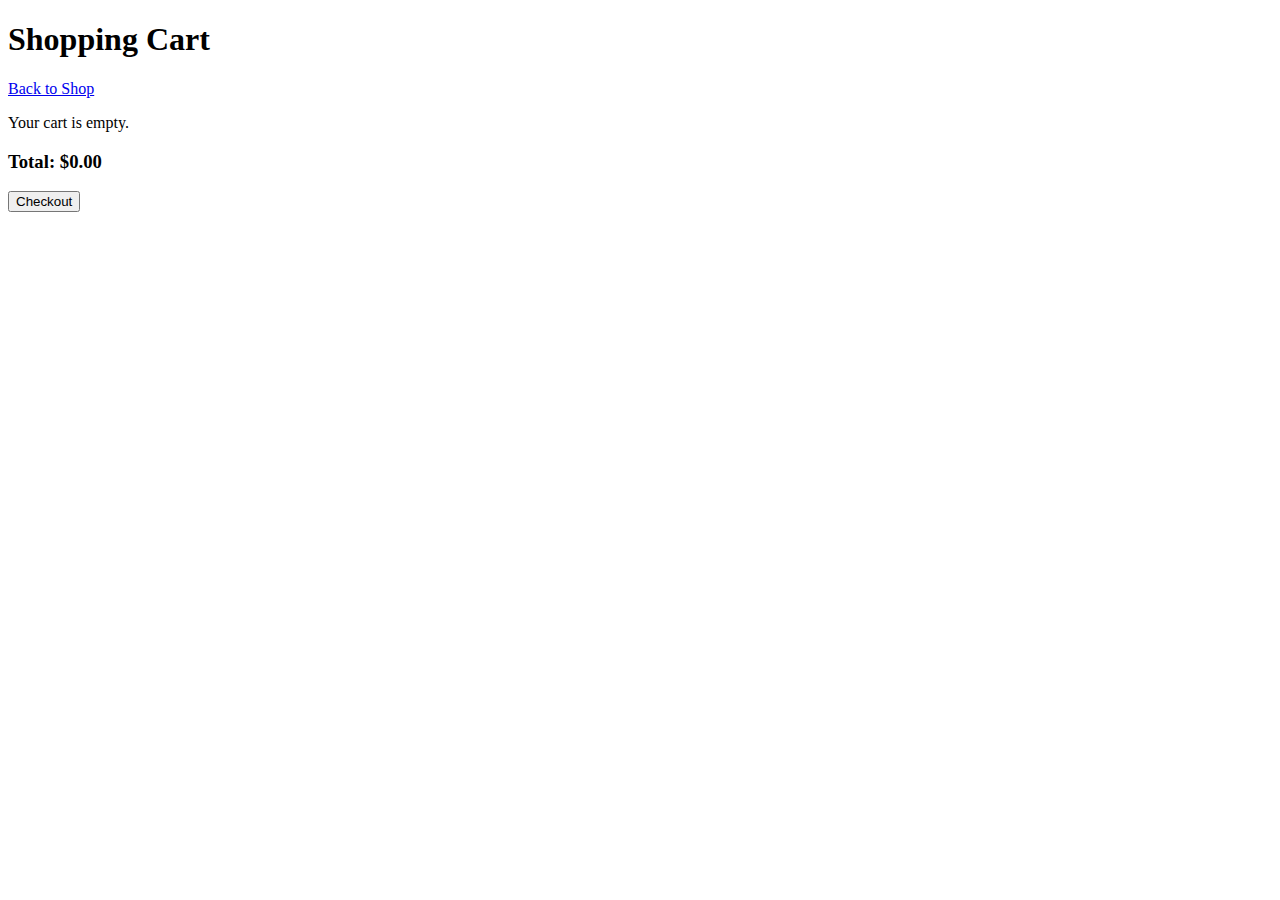
==== cart.html @ afc35612 "Add files via upload" ====
<!DOCTYPE html>
<html lang="en">
<head>
    <meta charset="UTF-8">
    <meta name="viewport" content="width=device-width, initial-scale=1.0">
    <title>Shopping Cart - SK Supplements</title>
    <link rel="stylesheet" href="styles.css">
</head>
<body>
    <header>
        <h1>Shopping Cart</h1>
        <a href="index.html">Back to Shop</a>
    </header>

    <section id="cart-items"></section>
    <div id="cart-total">
        <h3>Total: $<span id="total-price">0.00</span></h3>
        <button onclick="checkout()">Checkout</button>
    </div>

    <script>
        let cart = JSON.parse(localStorage.getItem("cart")) || [];

        function displayCart() {
            const cartItemsDiv = document.getElementById("cart-items");
            const totalPriceSpan = document.getElementById("total-price");
            let totalPrice = 0;

            cartItemsDiv.innerHTML = "";

            if (cart.length === 0) {
                cartItemsDiv.innerHTML = "<p>Your cart is empty.</p>";
                totalPriceSpan.textContent = "0.00";
                return;
            }

            cart.forEach((item, index) => {
                const itemTotal = item.price * item.quantity;
                totalPrice += itemTotal;
                cartItemsDiv.innerHTML += `
                    <div class="cart-item">
                        <h3>${item.name}</h3>
                        <p>Price: $${item.price} | Quantity: ${item.quantity}</p>
                        <button onclick="removeItem(${index})">Remove</button>
                    </div>
                `;
            });

            totalPriceSpan.textContent = totalPrice.toFixed(2);
        }

        function removeItem(index) {
            cart.splice(index, 1);
            localStorage.setItem("cart", JSON.stringify(cart));
            displayCart();
        }

        function checkout() {
            alert("Thank you for your purchase!");
            cart = [];
            localStorage.setItem("cart", JSON.stringify(cart));
            displayCart();
        }

        displayCart();
    </script>
</body>
</html>
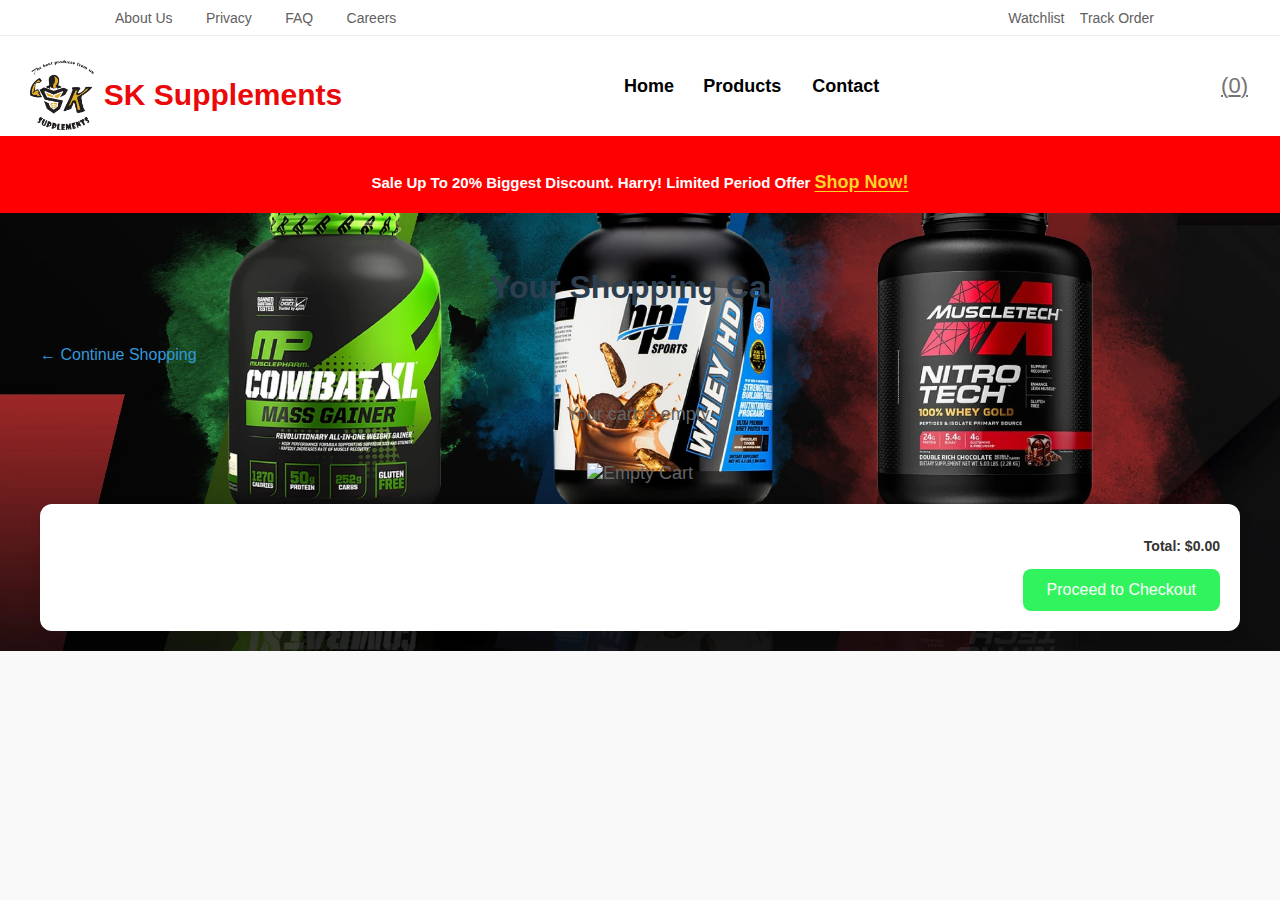
==== commit d2dbe88c: "1" ====
--- a/cart.html
+++ b/cart.html
@@ -1,68 +1,101 @@
-<!DOCTYPE html>
-<html lang="en">
-<head>
-    <meta charset="UTF-8">
-    <meta name="viewport" content="width=device-width, initial-scale=1.0">
-    <title>Shopping Cart - SK Supplements</title>
-    <link rel="stylesheet" href="styles.css">
-</head>
-<body>
-    <header>
-        <h1>Shopping Cart</h1>
-        <a href="index.html">Back to Shop</a>
-    </header>
-
-    <section id="cart-items"></section>
-    <div id="cart-total">
-        <h3>Total: $<span id="total-price">0.00</span></h3>
-        <button onclick="checkout()">Checkout</button>
-    </div>
-
-    <script>
-        let cart = JSON.parse(localStorage.getItem("cart")) || [];
-
-        function displayCart() {
-            const cartItemsDiv = document.getElementById("cart-items");
-            const totalPriceSpan = document.getElementById("total-price");
-            let totalPrice = 0;
-
-            cartItemsDiv.innerHTML = "";
-
-            if (cart.length === 0) {
-                cartItemsDiv.innerHTML = "<p>Your cart is empty.</p>";
-                totalPriceSpan.textContent = "0.00";
-                return;
-            }
-
-            cart.forEach((item, index) => {
-                const itemTotal = item.price * item.quantity;
-                totalPrice += itemTotal;
-                cartItemsDiv.innerHTML += `
-                    <div class="cart-item">
-                        <h3>${item.name}</h3>
-                        <p>Price: $${item.price} | Quantity: ${item.quantity}</p>
-                        <button onclick="removeItem(${index})">Remove</button>
-                    </div>
-                `;
-            });
-
-            totalPriceSpan.textContent = totalPrice.toFixed(2);
-        }
-
-        function removeItem(index) {
-            cart.splice(index, 1);
-            localStorage.setItem("cart", JSON.stringify(cart));
-            displayCart();
-        }
-
-        function checkout() {
-            alert("Thank you for your purchase!");
-            cart = [];
-            localStorage.setItem("cart", JSON.stringify(cart));
-            displayCart();
-        }
-
-        displayCart();
-    </script>
-</body>
+<!DOCTYPE html>
+<html lang="en">
+<head>
+    <meta charset="UTF-8">
+    <meta name="viewport" content="width=device-width, initial-scale=1.0">
+    <title>Shopping Cart - SK Supplements</title>
+    <link rel="stylesheet" href="style.css">
+    <link rel="stylesheet" href="CSS/cart.css">
+    <link rel="stylesheet" href="mobile.css">
+</head>
+<body>
+    <div id="header-container"></div>
+    <main class="cart-page">
+        <h1 class="cart-title">Your Shopping Cart</h1>
+        <a href="index.html" class="back-to-shop">← Continue Shopping</a>
+        <section id="cart-items" class="cart-items-container"></section>
+        <div id="cart-total" class="cart-total-container">
+            <h3>Total: $<span id="total-price">0.00</span></h3>
+            <button onclick="checkout()" class="checkout-btn">Proceed to Checkout</button>
+        </div>
+    </main>
+    <script>
+        let cart = JSON.parse(localStorage.getItem("cart")) || [];
+
+        function displayCart() {
+            const cartItemsDiv = document.getElementById("cart-items");
+            const totalPriceSpan = document.getElementById("total-price");
+            let totalPrice = 0;
+
+            cartItemsDiv.innerHTML = "";
+
+            if (cart.length === 0) {
+                cartItemsDiv.innerHTML = `
+                    <div class="empty-cart">
+                        <p>Your cart is empty.</p>
+                        <img src="images/empty-cart.png" alt="Empty Cart">
+                    </div>
+                `;
+                totalPriceSpan.textContent = "0.00";
+                return;
+            }
+
+            cart.forEach((item, index) => {
+                const itemTotal = item.price * item.quantity;
+                totalPrice += itemTotal;
+                cartItemsDiv.innerHTML += `
+                    <div class="cart-item">
+                        <img src="${item.image}" alt="${item.name}"> <!-- Use the stored image path -->
+                        <div class="cart-item-details">
+                            <h3>${item.name}</h3>
+                            <p>Price: $${item.price} | Quantity: ${item.quantity}</p>
+                            <div class="quantity-controls">
+                                <button onclick="removeOne(${index})" class="remove-one-btn">-1</button>
+                                <button onclick="addOne(${index})" class="add-one-btn">+1</button>
+                            </div>
+                            <button onclick="removeItem(${index})" class="remove-btn">Remove All</button>
+                        </div>
+                    </div>
+                `;
+            });
+
+            totalPriceSpan.textContent = totalPrice.toFixed(2);
+        }
+
+        function removeOne(index) {
+            if (cart[index].quantity > 1) {
+                cart[index].quantity -= 1;
+            } else {
+                cart.splice(index, 1); // Remove the item if quantity is 1
+            }
+            localStorage.setItem("cart", JSON.stringify(cart));
+            displayCart();
+        }
+
+        function addOne(index) {
+            cart[index].quantity += 1;
+            localStorage.setItem("cart", JSON.stringify(cart));
+            displayCart();
+        }
+
+        function removeItem(index) {
+            cart.splice(index, 1);
+            localStorage.setItem("cart", JSON.stringify(cart));
+            displayCart();
+        }
+
+        function checkout() {
+            alert("Thank you for your purchase!");
+            cart = [];
+            localStorage.setItem("cart", JSON.stringify(cart));
+            displayCart();
+        }
+
+        displayCart();
+    </script>
+    <script src="script.js"></script>
+    <script>
+        appendHeader(document.getElementById('header-container'));
+    </script>
+</body>
 </html>--- a/style.css
+++ b/style.css
@@ -0,0 +1,244 @@
+body {
+    margin: 0;
+    color: #eee;
+    font-family: Poppins;
+    font-size: 12px;
+    background-image: url("../images/bg/Untitled-design-40.webp");
+    background-repeat: no-repeat;
+    background-size: cover;
+}
+
+header {
+    width: 100%;
+    position: sticky;
+    top: 0;
+    z-index: 1000;
+}
+
+nav {
+    position: sticky;
+}
+
+.top-nav {
+    display: flex;
+    justify-content: space-between;
+    align-items: center;
+    background-color: #ffffff;
+    border-bottom: 1px solid #eee;
+    height: 35px;
+    padding: 0 60px;
+}
+
+.top-nav-left ul li, .top-nav-right ul li {
+    display: inline;
+}
+
+.top-nav-left ul li a, .top-nav-right ul li a {
+    text-decoration: none;
+    margin: 0 15px;
+    font-size: 14px;
+    color: #616060;
+}
+
+.top-nav-right ul li a {
+    margin: 0 6px;
+}
+
+.middle-nav {
+    background-color: white;
+    display: flex;
+    justify-content: space-between;
+    align-items: center;
+    height: 100px;
+    padding: 0 20px;
+    position: relative;
+}
+
+.middle-nav .mid-nav-center ul li {
+    display: inline;
+}
+
+.middle-nav .mid-nav-right ul li {
+    display: inline;
+}
+
+.middle-nav .mid-nav-center ul li a {
+    margin: 0 13px;
+    text-decoration: none;
+    color: black;
+    font-size: 18px;
+    font-weight: 550;
+}
+
+.middle-nav .mid-nav-center ul li a:hover, .middle-nav .mid-nav-right ul li a:hover {
+    color: red;
+}
+
+.middle-nav .mid-nav-right ul li a {
+    margin: 0 12px;
+    color: #747272;
+    font-size: 22px;
+}
+
+.middle-nav .logo {
+    display: flex;
+    margin-top: 20px;
+    margin-left: 10px;
+}
+
+.middle-nav .logo img {
+    height: 70px;
+    width: auto;
+    margin-right: 10px;
+}
+
+.middle-nav .logo h1 {
+    margin-top: 18px;
+    display: flex;
+    font-size: 30px;
+    color: rgb(235, 8, 8);
+    font-weight: 800;
+}
+
+.middle-nav .logo h1 span {
+    font-size: 30px;
+    color: rgb(77, 76, 76);
+    font-weight: 800;
+}
+
+.bottom-nav {
+    background-color: red;
+    padding-top: 1px;
+}
+
+.bottom-nav p {
+    color: white;
+    text-align: center;
+    padding: 20px;
+    font-size: 15px;
+    font-weight: bold;
+}
+
+.bottom-nav p a {
+    text-decoration: underline;
+    color: rgb(250, 212, 40);
+    text-underline-offset: 3px;
+    font-size: 18px;
+    font-weight: bolder;
+}
+
+.middle-nav .mid-nav-center ul {
+    position: relative;
+}
+
+.middle-nav .mid-nav-center ul li {
+    position: relative;
+}
+
+.middle-nav .mid-nav-center .dropdown {
+    display: none;
+    position: absolute;
+    top: 100%;
+    left: 0;
+    background-color: white;
+    list-style: none;
+    padding: 0;
+    margin: 0;
+    min-width: 150px;
+    border-radius: 5px;
+    box-shadow: 0 8px 32px rgba(0, 0, 0, 0.37);
+    z-index: 100;
+}
+
+.middle-nav .mid-nav-center .dropdown li {
+    margin: 0;
+}
+
+.middle-nav .mid-nav-center .dropdown li a {
+    padding: 10px;
+    display: block;
+    text-decoration: none;
+    color: black;
+    font-size: 16px;
+}
+
+.middle-nav .mid-nav-center .dropdown li a:hover {
+    background-color: #ddd;
+    color: red;
+}
+
+.middle-nav .mid-nav-center ul li:hover .dropdown {
+    display: block;
+}
+
+.hamburger {
+    display: none;
+    flex-direction: column;
+    cursor: pointer;
+}
+
+.hamburger .bar {
+    width: 25px;
+    height: 3px;
+    background-color: black;
+    margin: 4px 0;
+}
+
+main {
+    padding: 1px;
+    margin: 0px;
+}
+
+h2 {
+    color: white;
+    margin-bottom: 20px;
+}
+
+.categories, .best-products {
+    margin-bottom: 40px;
+}
+
+.category-grid, .product-grid {
+    display: grid;
+    grid-template-columns: repeat(auto-fill, minmax(150px, 1fr));
+    gap: 20px;
+}
+
+.category-item, .product-item {
+    background-color: #f8f9fa;
+    border: 1px solid #dee2e6;
+    text-align: center;
+    padding: 15px;
+    border-radius: 8px;
+    box-shadow: 0 2px 4px rgba(0, 0, 0, 0.1);
+}
+
+.category-item button, .add-to-cart {
+    background-color: #31f35e;
+    color: white;
+    border: none;
+    padding: 10px;
+    cursor: pointer;
+    border-radius: 4px;
+}
+
+.category-item button:hover, .add-to-cart:hover {
+    background-color: #218838;
+}
+
+.toast-message {
+    position: fixed;
+    bottom: 20px;
+    left: 50%;
+    transform: translateX(-50%);
+    background: #333;
+    color: #fff;
+    padding: 10px 20px;
+    border-radius: 5px;
+    opacity: 1;
+    transition: opacity 0.3s ease-in-out;
+}
+
+.mobile-nav-bar {
+    display: none;
+}--- a/CSS/cart.css
+++ b/CSS/cart.css
@@ -0,0 +1,151 @@
+/* Cart Page Styles */
+body {
+    font-family: 'Arial', sans-serif;
+    background-color: #f9f9f9;
+    color: #333;
+    margin: 0;
+    padding: 0;
+}
+
+.cart-page {
+    max-width: 1200px;
+    margin: 0 auto;
+    padding: 20px;
+}
+
+.cart-title {
+    text-align: center;
+    font-size: 32px;
+    color: #2c3e50;
+    margin-bottom: 20px;
+}
+
+.back-to-shop {
+    display: inline-block;
+    margin: 20px 0;
+    color: #3498db;
+    text-decoration: none;
+    font-size: 16px;
+    transition: color 0.3s ease;
+}
+
+.back-to-shop:hover {
+    color: #2980b9;
+    text-decoration: underline;
+}
+
+.cart-items-container {
+    margin-top: 20px;
+}
+
+.cart-item {
+    display: flex;
+    align-items: center;
+    background-color: #fff;
+    border: 1px solid #e0e0e0;
+    border-radius: 12px;
+    padding: 20px;
+    margin-bottom: 20px;
+    box-shadow: 0 4px 12px rgba(0, 0, 0, 0.1);
+    transition: transform 0.3s ease, box-shadow 0.3s ease;
+}
+
+.cart-item:hover {
+    transform: translateY(-5px);
+    box-shadow: 0 8px 24px rgba(0, 0, 0, 0.15);
+}
+
+.cart-item img {
+    width: 120px;
+    height: 120px;
+    border-radius: 8px;
+    margin-right: 20px;
+    object-fit: cover;
+}
+
+.cart-item-details {
+    flex: 1;
+}
+
+.cart-item-details h3 {
+    font-size: 20px;
+    margin-bottom: 10px;
+    color: #2c3e50;
+}
+
+.cart-item-details p {
+    font-size: 16px;
+    color: #666;
+    margin-bottom: 10px;
+}
+
+.quantity-controls {
+    display: flex;
+    gap: 10px;
+    margin-bottom: 10px;
+}
+
+.remove-one-btn, .add-one-btn {
+    background-color: #3498db;
+    color: #fff;
+    border: none;
+    padding: 8px 16px;
+    border-radius: 5px;
+    cursor: pointer;
+    font-size: 14px;
+    transition: background-color 0.3s ease;
+}
+
+.remove-one-btn:hover, .add-one-btn:hover {
+    background-color: #2980b9;
+}
+
+.remove-btn {
+    background-color: #e74c3c;
+    color: #fff;
+    border: none;
+    padding: 10px 20px;
+    border-radius: 5px;
+    cursor: pointer;
+    font-size: 14px;
+    transition: background-color 0.3s ease;
+}
+
+.remove-btn:hover {
+    background-color: #c0392b;
+}
+
+.cart-total-container {
+    text-align: right;
+    margin-top: 20px;
+    padding: 20px;
+    background-color: #fff;
+    border-radius: 12px;
+    box-shadow: 0 4px 12px rgba(0, 0, 0, 0.1);
+}
+
+.checkout-btn {
+    background-color: #31f35e;
+    color: #fff;
+    border: none;
+    padding: 12px 24px;
+    border-radius: 8px;
+    cursor: pointer;
+    font-size: 16px;
+    transition: background-color 0.3s ease;
+}
+
+.checkout-btn:hover {
+    background-color: #218838;
+}
+
+.empty-cart {
+    text-align: center;
+    font-size: 18px;
+    color: #666;
+}
+
+.empty-cart img {
+    width: 150px;
+    margin-top: 20px;
+}--- a/mobile.css
+++ b/mobile.css
@@ -0,0 +1,197 @@
+@media (max-width: 946px) {
+    .middle-nav, .bottom-nav {
+        display: none;
+    }
+
+    .mobile-nav-bar {
+        display: block;
+        background-color: #ffffff;
+        box-shadow: 0 4px 8px rgba(0, 0, 0, 0.1);
+    }
+
+    .mobile-top {
+        background-color: red;
+        padding: 10px;
+    }
+
+    .mobile-top-p {
+        color: white;
+        font-size: 14px;
+        margin: 0;
+        justify-content: center;
+        font-weight: bold;
+    }
+
+    .mobile-top-p a {
+        color: rgb(250, 212, 40);
+        text-decoration: underline;
+        font-weight: bolder;
+        font-size: 14px;
+    }
+
+    .mobile-mid {
+        display: flex;
+        justify-content: space-between;
+        align-items: center;
+        padding: 10px 20px;
+        border-bottom: 1px solid #eee;
+    }
+
+    .mobile-mid .logo {
+        display: flex;
+        align-items: center;
+    }
+
+    .mobile-mid .logo img {
+        height: 50px;
+        width: auto;
+        margin-right: 10px;
+    }
+
+    .mobile-mid .logo h1 {
+        font-size: 24px;
+        color: rgb(235, 8, 8);
+        font-weight: 800;
+    }
+
+    .hamburger {
+        display: flex;
+        flex-direction: column;
+        cursor: pointer;
+        padding: 10px;
+    }
+
+    .hamburger .bar {
+        width: 25px;
+        height: 3px;
+        background-color: rgb(235, 8, 8);
+        margin: 4px 0;
+        transition: 0.4s;
+    }
+
+    .hamburger:hover .bar {
+        background-color: rgb(200, 0, 0);
+    }
+
+    .mobile-bottom-nav {
+        display: none;
+        background-color: white;
+        padding: 10px 20px;
+        box-shadow: 0 4px 8px rgba(0, 0, 0, 0.1);
+    }
+
+    .mobile-bottom-nav.active {
+        display: block;
+    }
+
+    .mobile-bottom-nav ul {
+        list-style: none;
+        padding: 0;
+        
+    }
+
+    .mobile-bottom-nav ul li {
+        margin: 15px 0;
+    }
+
+    .mobile-bottom-nav ul li a {
+        color: black;
+        font-size: 16px;
+        font-weight: 500;
+        text-decoration: none;
+        
+        transition: color 0.3s ease;
+    }
+
+    .mobile-bottom-nav ul li a:hover {
+        color: rgb(235, 8, 8);
+    }
+
+    .mobile-bottom-nav .dropdown {
+        display: none;
+        margin-top: 10px;
+        padding-left: 20px;
+        background-color: #f8f9fa;
+        border: 1px solid #ddd;
+        border-radius: 5px;
+        box-shadow: 0 4px 8px rgba(0, 0, 0, 0.1);
+    }
+
+    .mobile-bottom-nav .dropdown.show {
+        display: block;
+    }
+
+    .mobile-bottom-nav .dropdown li {
+        margin: 10px 0;
+    }
+
+    .mobile-bottom-nav .dropdown li a {
+        font-size: 14px;
+        color: #555;
+        text-decoration: none;
+        transition: color 0.3s ease;
+    }
+
+    .mobile-bottom-nav .dropdown li a:hover {
+        color: rgb(235, 8, 8);
+    }
+
+    .mobile-searchbar {
+        padding: 10px 20px;
+        border-bottom: 1px solid #ada7a7;
+    }
+
+    .mobile-searchbar ul {
+        display: flex;
+        align-items: center;
+        gap: 10px;
+        justify-content: center;
+    }
+
+    .mobile-searchbar ul li {
+        list-style-type: none;
+    }
+
+    .mobile-searchbar ul li a {
+        margin: 0 12px;
+        color: #747272;
+        font-size: 22px;
+    }
+
+    .search-box {
+        width: auto;
+        height: 40px;
+        display: flex;
+        align-items: center;
+        background-color: #f3f3f3;
+        border-radius: 30px;
+        padding: 0 20px;
+        margin-left: auto;
+    }
+
+    .search-box input {
+        width: 95%;
+        height: 100%;
+        background-color: transparent;
+        border: none;
+        outline: none;
+    }
+
+    .search-box button {
+        color: #333333;
+        border: none;
+        outline: none;
+        background-color: transparent;
+        cursor: pointer;
+    }
+
+    .search-box button:hover {
+        color: #007bff;
+    }
+}
+
+@media (max-width: 820px) {
+    .top-nav {
+        display: none;
+    }
+}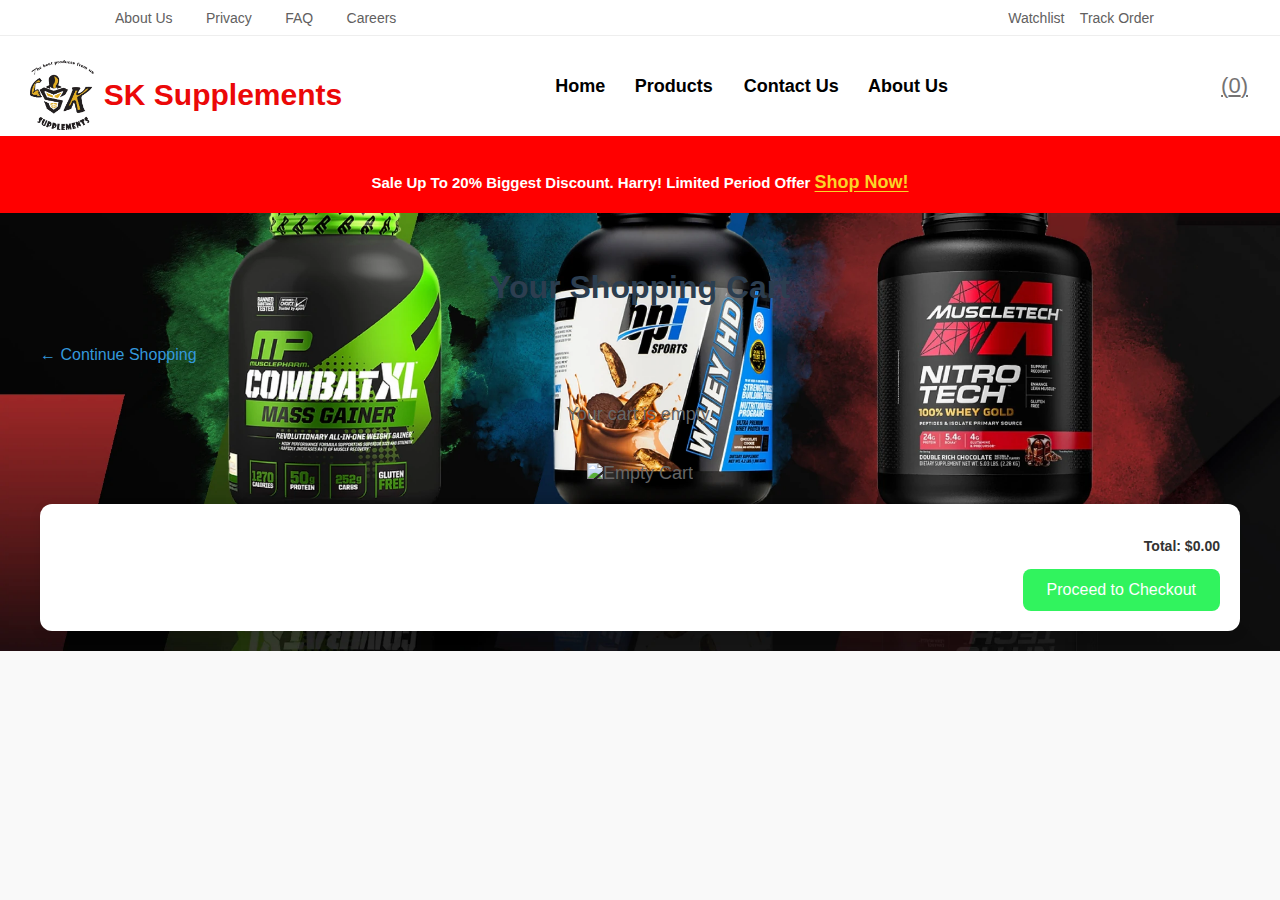
==== commit a5694a2f: "z" ====
--- a/cart.html
+++ b/cart.html
@@ -97,5 +97,8 @@
     <script>
         appendHeader(document.getElementById('header-container'));
     </script>
+    <script>
+        appendFooter(); // Appends the footer to the body
+    </script>
 </body>
 </html>